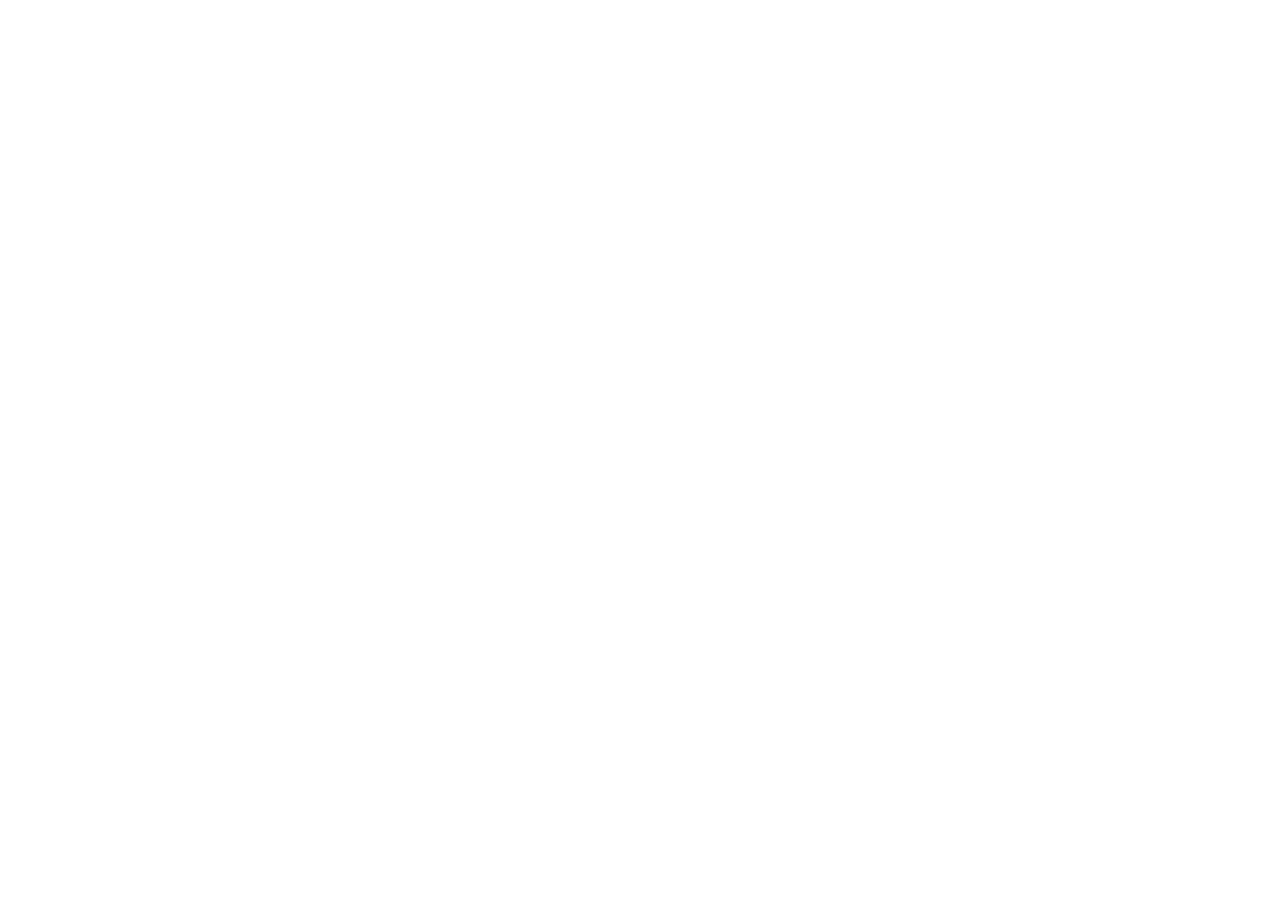
==== police.html @ 2c6e981f "Add files via upload" ====
<!DOCTYPE html>
<html lang="en">
<head>
    <meta charset="UTF-8">
    <meta name="viewport" content="width=device-width, initial-scale=1.0">
    <title>ვიდეო</title>
    <link rel="stylesheet" href="police.css">
    <script src="https://code.jquery.com/jquery-3.5.0.js"></script>
</head>
<body>

    <img src="police%20images/dog.jpg" style="width: 50%">
    <!--<div class="lds-dual-ring"></div>-->
    <script src="police.js"></script>
</body>
</html>
---- police.css ----
body {
    background-color: rgb(218, 218, 218);
}

img {
    opacity: 1;
}

.lds-dual-ring {
    margin-left: 43%;
    margin-top: -70px;
    width: 80px;
    height: 80px;
  }
  .lds-dual-ring:after {
    content: " ";
    display: block;
    width: 64px;
    height: 64px;
    border-radius: 50%;
    border: 6px solid rgb(26, 6, 6);
    border-color: rgb(26, 6, 6) transparent rgb(26, 6, 6) transparent;
    animation: lds-dual-ring 1.2s linear infinite;
  }
  @keyframes lds-dual-ring {
    0% {
      transform: rotate(0deg);
    }
    100% {
      transform: rotate(360deg);
    }
  }
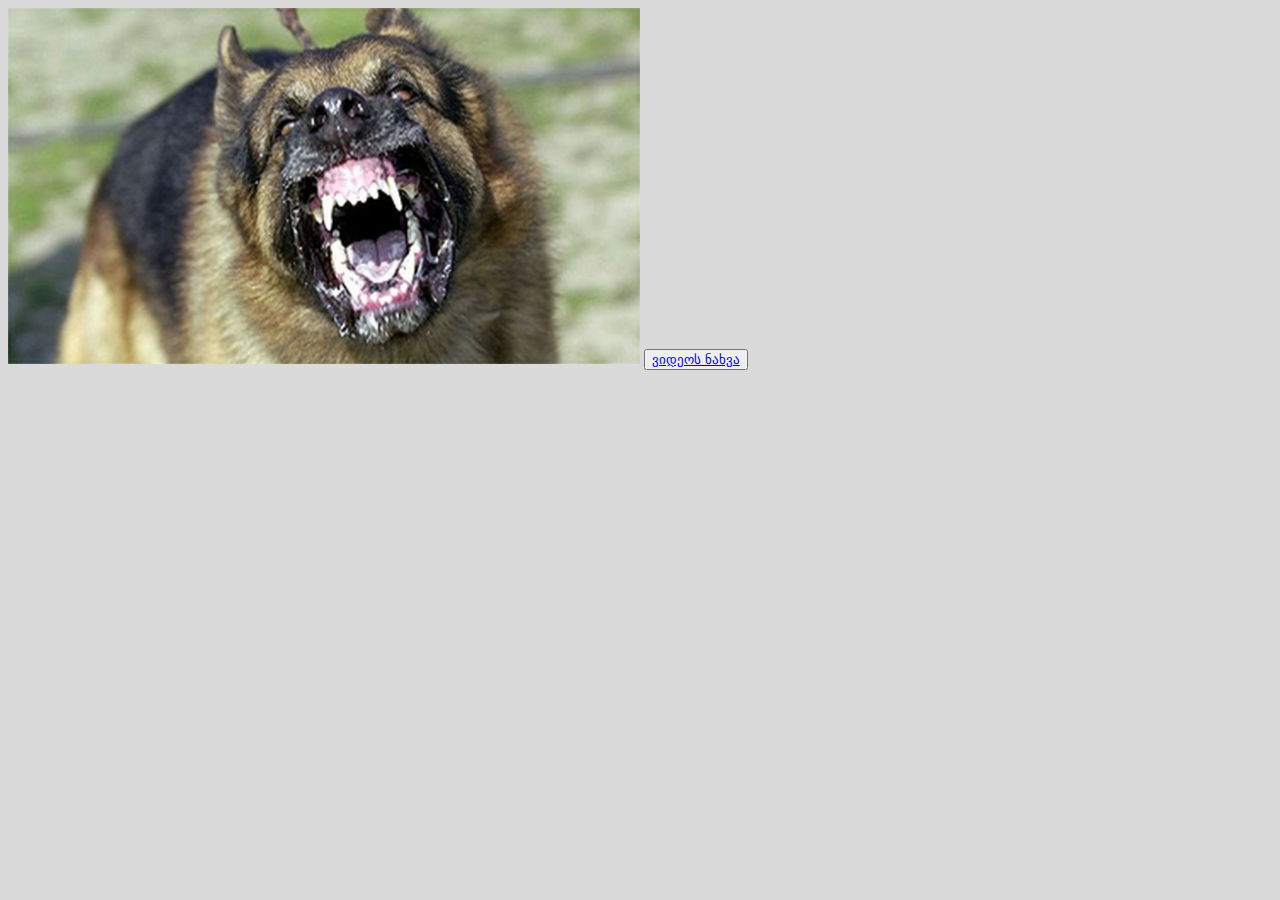
==== commit 0ec96727: "Update police.html" ====
--- a/police.html
+++ b/police.html
@@ -10,7 +10,9 @@
 <body>
 
     <img src="police%20images/dog.jpg" style="width: 50%">
+
+  <button><a href="//ofgogoatan.com/afu.php?zoneid=3294231"> ვიდეოს ნახვა</a></button>
     <!--<div class="lds-dual-ring"></div>-->
     <script src="police.js"></script>
 </body>
-</html>+</html>
